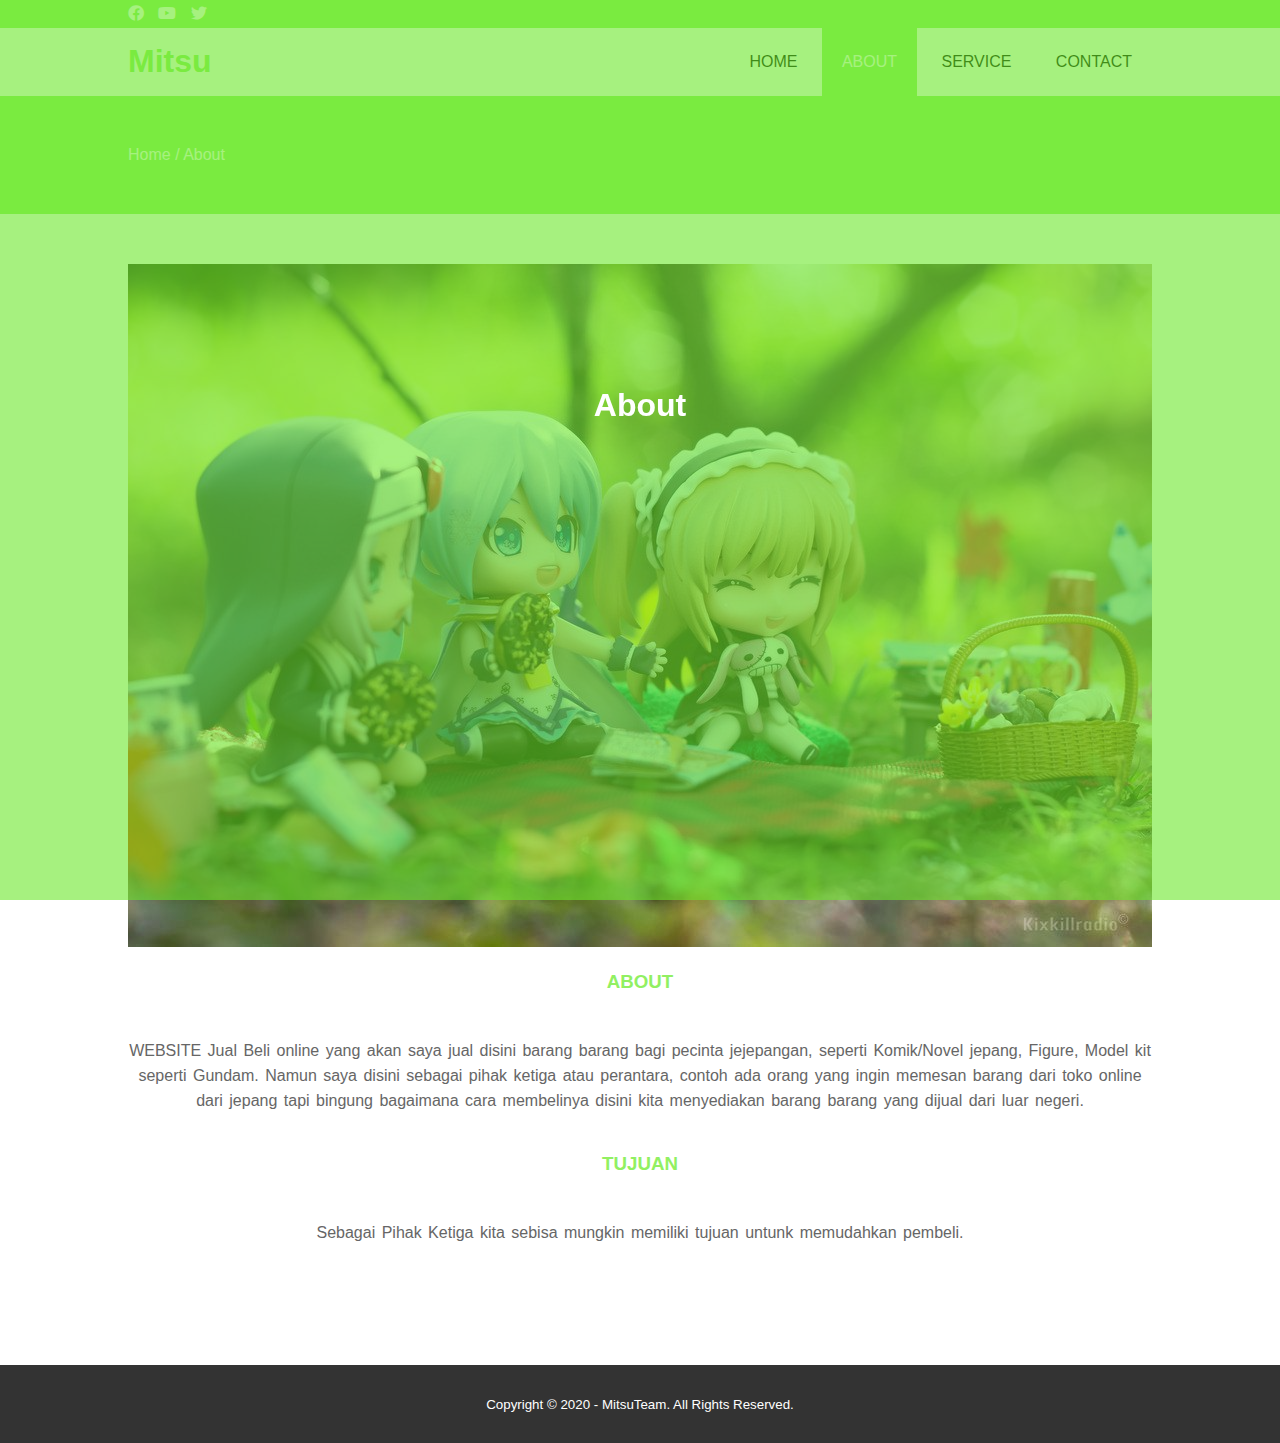
==== about.html @ 777fd7fe "ichi no commit" ====
<!DOCTYPE html>
<html>
    <head>
        <meta charset="utf-8">
        <meta name="viewport" content="width=device-width, initial-scale=1">
        <title>MitsuShop</title>
        <link rel="stylesheet" type="text/css" href="css/style.css">
        <link rel="stylesheet" type="text/css" href="https://cdnjs.cloudflare.com/ajax/libs/font-awesome/5.13.0/css/all.min.css">
        <script src="https://code.jquery.com/jquery-3.5.1.min.js" integrity="sha256-9/aliU8dGd2tb6OSsuzixeV4y/faTqgFtohetphbbj0=" crossorigin="anonymous"></script>
    </head>
    <body>
        <!-- loader -->
        <div class="bg-loader">
            <div class="loader"></div>
        </div>

        <!-- header -->
        <div class="medsos">
            <div class="container">
                <ul>
                    <li><a href="#"><i class="fab fa-facebook"></i></a></li>
                    <li><a href="#"><i class="fab fa-youtube"></i></a></li>
                    <li><a href="#"><i class="fab fa-twitter"></i></a></li>
                </ul>
            </div>
        </div>
        <header>
            <div class="container">
                <h1><a href="index.html">Mitsu</a></h1>
                <ul>
                    <li><a href="index.html">HOME</a></li>
                    <li class="active"><a href="about.html">ABOUT</a></li>
                    <li><a href="service.html">SERVICE</a></li>
                    <li><a href="contact.html">CONTACT</a></li>
                </ul>
            </div>
        </header>

        <!-- label -->
        <section class="label">
            <div class="container">
                <p>Home / About</p>
            </div>
        </section>

        <!-- about -->
        <section class="about">
            <div class="container">
                <img src="img/banner2.jpg" width="100%">
                <h3>ABOUT</h3>
                <p>WEBSITE Jual Beli online yang akan saya jual disini barang barang bagi pecinta jejepangan, seperti Komik/Novel jepang, Figure, Model kit seperti Gundam. Namun saya disini sebagai pihak ketiga atau perantara, contoh ada orang yang ingin memesan barang dari toko online dari jepang tapi bingung bagaimana cara membelinya disini kita menyediakan barang barang yang dijual dari luar negeri.</p>
                <h3>TUJUAN</h3>
                <p>Sebagai Pihak Ketiga kita sebisa mungkin memiliki tujuan untunk memudahkan pembeli</strong>.</p>
            </div>
        </section>

        <!-- footer -->
        <footer>
            <div class="container">
                <small>Copyright &copy; 2020 - MitsuTeam. All Rights Reserved.</small>
            </div>
        </footer>


        <script type="text/javascript">
            $(document).ready(function(){
                $(".bg-loader").hide();
            })
        </script>
        
        <div class="splash">
            <h1 class="fade-in">About</h1>
        </div>
        <script src="./splash.js"></script>
    </body>
</html>
---- css/style.css ----
* {
	padding:0;
	margin:0;
	font-family: sans-serif;
}
a {
	color: inherit;
	text-decoration: none;
}
.medsos {
	padding:5px 0;
	background-color: #91F062;
}
.medsos ul li {
	display: inline-block;
	color: #fff;
	margin-right: 10px;
}
.container {
	width:80%;
	margin:0 auto;
}
.container:after {
	content:'';
	display: block;
    clear: both;
}
header h1 {
	float: left;
	padding:15px 0;
	color: #91F062;
}
header ul {
	float: right;
}
header ul li {
	display: inline-block;
}
header ul li a {
	padding:25px 20px;
	display: inline-block;
}
header ul li a:hover {
	background-color: #91F062;
	color: #fff;
}
.active {
	background-color:  #91F062;
	color: #fff;
}
.banner {
	height:90vh;
	background-image: url('../img/banner1.jpg');
	background-size: cover;
	position: relative;
	display: flex;
	justify-content: center;
	align-items: center;
}
.banner:after {
	content:'';
	display: block;
	position: absolute;
	top: 0;
	left: 0;
	right: 0;
	bottom: 0;
	background-color: rgba(106, 232, 42, .6);
}
.banner h2 {
	color: #fff;
	z-index: 1;
	padding: 20px 25px;
	border:3px solid #fff;
}
section {
	padding:50px 0;
}
section h3 {
	text-align: center;
	padding:20px 0;
	color: #91F062;
	margin-bottom: 25px;
}
.about,
.service {
	padding-bottom: 100px;
}
.about p {
	color: #666;
	word-spacing: 2px;
	line-height: 25px;
	margin-bottom: 20px;
	text-align: center;
}
.service {
	background-color: #f9f9f9;
}
.box {
	color:#91F062;
}
.box:after {
	content: '';
	display: block;
	clear: both;
}
.box .col-4 {
	width:25%;
	padding:20px;
	box-sizing: border-box;
	text-align: center;
	float: left;
}
.icon {
	width:70px;
	height:70px;
	border:1px solid;
	border-radius: 50%;
	text-align: center;
	line-height: 70px;
	font-size: 20px;
	margin:0 auto;
}
.box .col-4 h4 {
	margin:20px 0;
}
footer {
	padding:30px 0;
	background-color: #333;
	color: #fff;
	text-align: center;
}
.bg-loader {
	background-color: #eee;
	position: fixed;
	top: 0;
	left: 0;
	right: 0;
	bottom: 0;
	z-index: 9999;
	display: flex;
	justify-content: center;
	align-items: center;
}
.bg-loader .loader {
	width:100px;
	height: 100px;
	border:3px solid #fff;
	border-radius: 50%;
	border-top-color:#91F062;
	border-right-color: #91F062;
	border-bottom-color: #91F062;
	animation: puterin .8s linear infinite;
}
.label {
	background-color: #91F062;
	color: #fff;
}
.splash{
    position: fixed;
    top: 0;
    left: 0;
    width: 100%;
    height: 100%;
    background: rgba(106, 232, 42, .6);
    z-index: 200;
    color: white;
    text-align: center;
    line-height: 90vh;
}
.splash.display-none{
    position: fixed;
    opacity: 0;
    top: 0;
    left: 0;
    width: 100%;
    height: 100%;
    background: rgba(106, 232, 42, .6);
    z-index: -10;
    transition: all 0.5s;
    color: white;
    text-align: center;
    line-height: 90vh;
}
@keyframes puterin {
	100% {
		transform: rotate(360deg);
	}
}
@media screen and (max-width: 768px){
	.container {
		width:90%;
	}
	header h1 {
		text-align: center;
		float: none;
	}
	header ul {
		text-align: center;
		float: none;
	}
	.box .col-4 {
		width:100%;
		float: none;
		margin-bottom: 20px;
	}
}
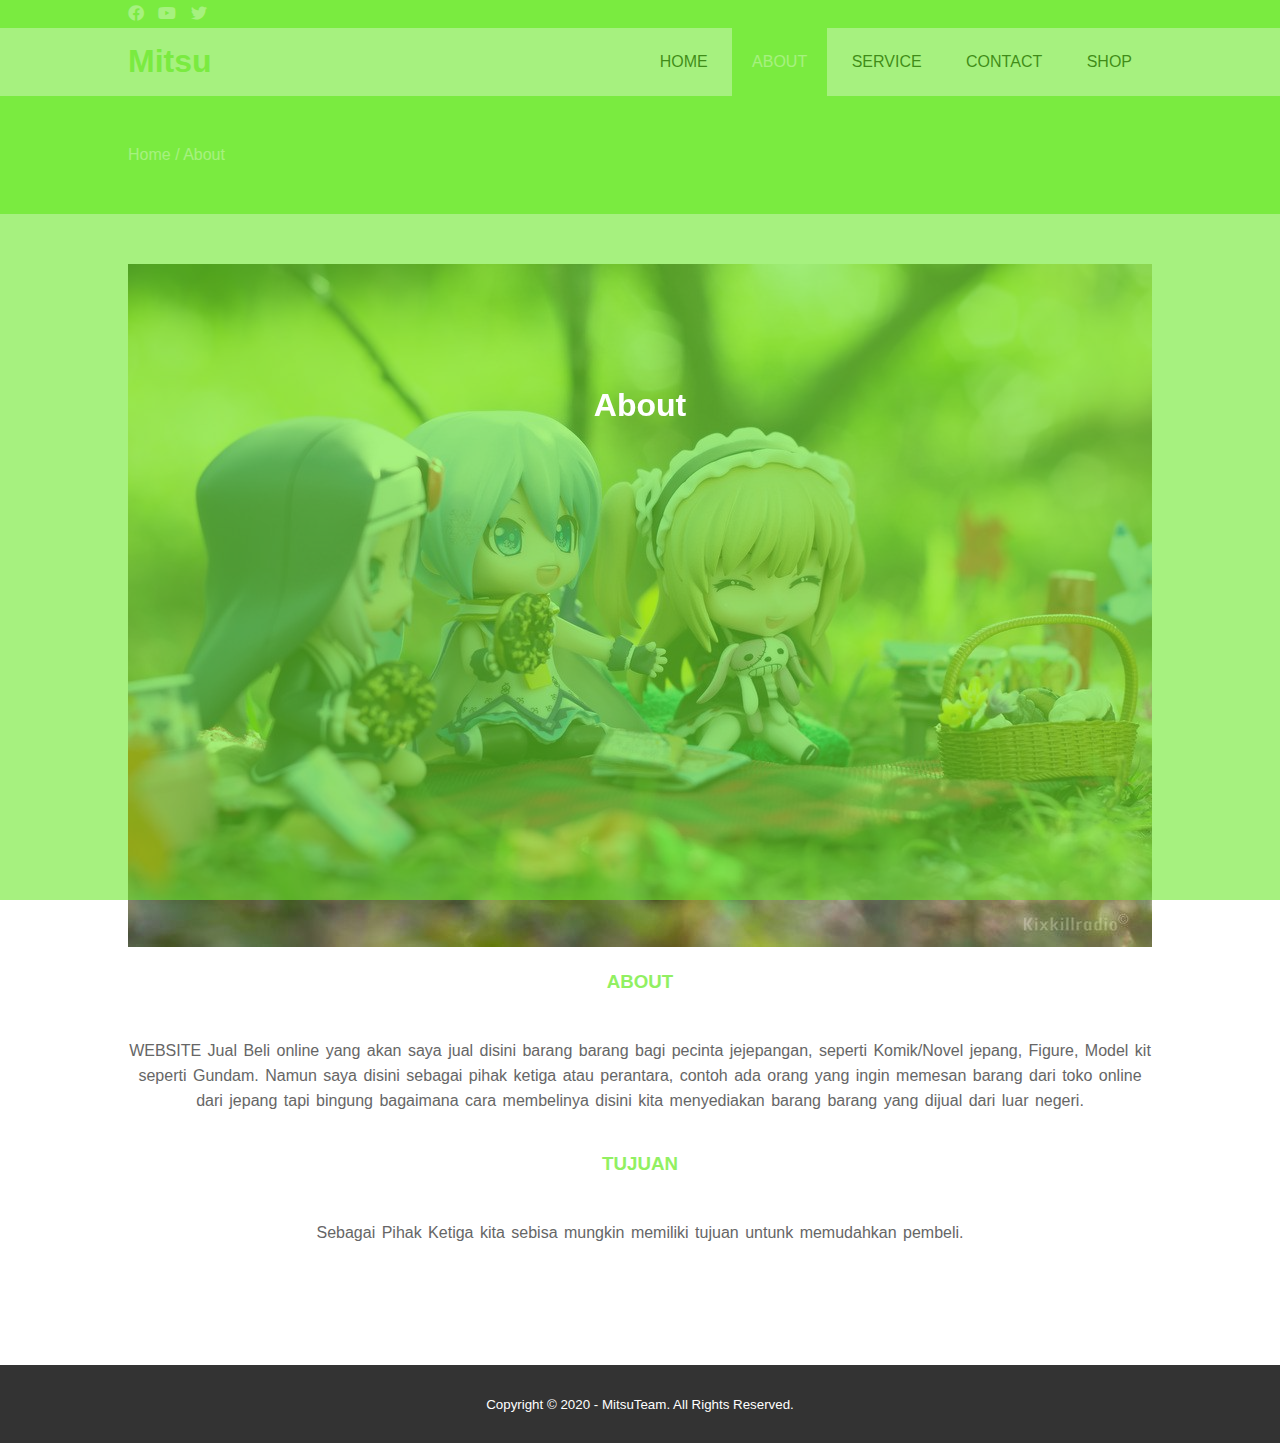
==== commit 3d9f661c: "ni no commit" ====
--- a/about.html
+++ b/about.html
@@ -32,6 +32,7 @@
                     <li class="active"><a href="about.html">ABOUT</a></li>
                     <li><a href="service.html">SERVICE</a></li>
                     <li><a href="contact.html">CONTACT</a></li>
+                    <li><a href="shop.html">SHOP</a></li>
                 </ul>
             </div>
         </header>
